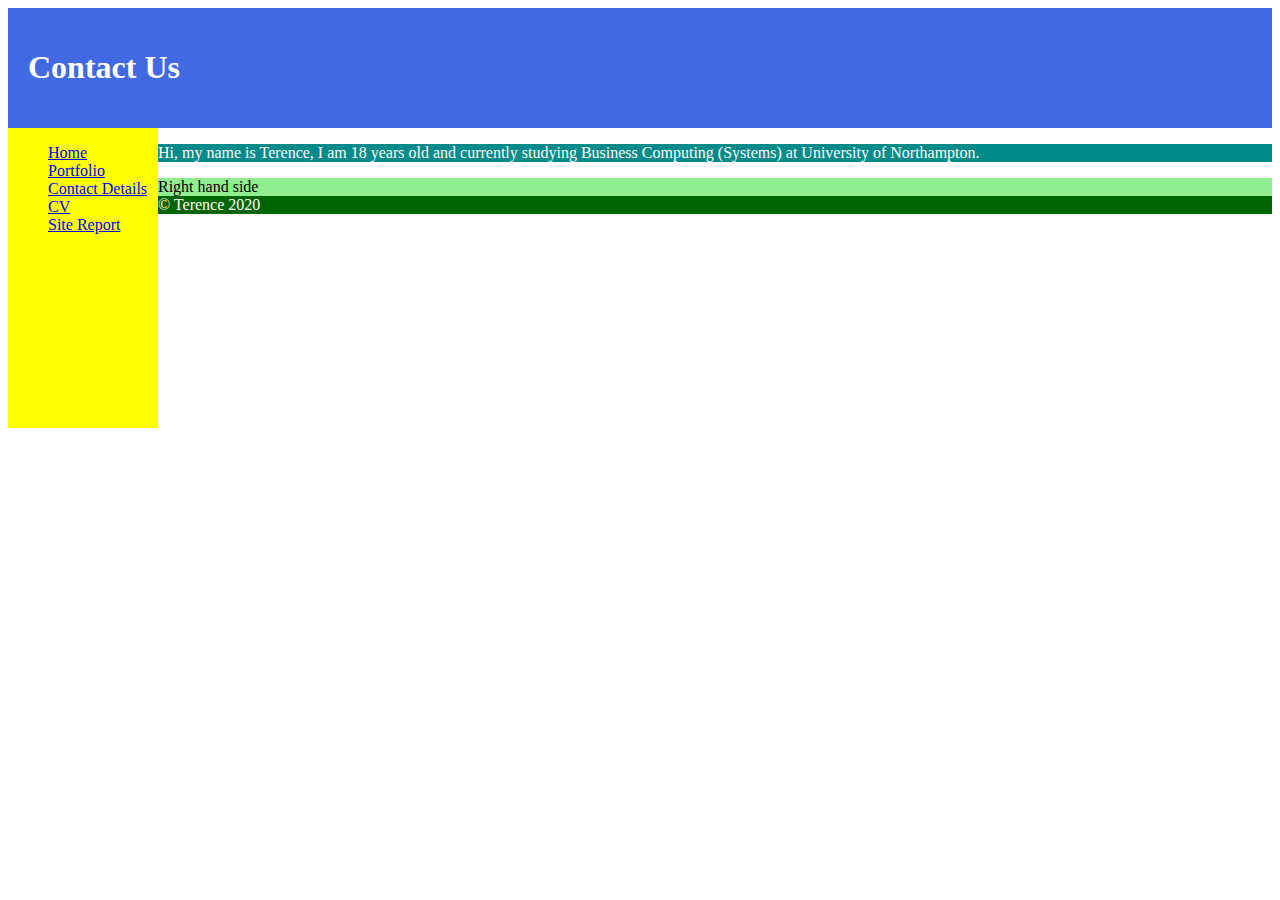
==== contact.html @ be2e9a25 "first commit" ====
<!DOCTYPE html>
<html>
<head>
    <title>Contact</title>
    <meta charset= "UTF-8" />
    <meta name="viewport" content="width=device-width, initial scale=1"/>
    <link rel="stylesheet" href="index.css" media= "screen and (min-width:1000px)"/>
    <link rel="stylesheet" href="mobile.css" media="screen and (min-width:300px) and (max-width: 999px)"/>
</head>
<body>
    <header>
    <h1 class="myclass">Contact Us</h1>
    </header>
    <nav>
        <ul>
    <li>
        <a href="index.html">Home</a>
        </li>
    <li>
        <a href="portfolio.html">Portfolio</a>
    </li>
    <li>
        <a href="contact.html">Contact Details</a>
    </li>
    <li>
        <a href="cv.html">CV</a>
    </li>
    <li>
        <a href="siteport.html">Site Report</a>
    </li>
</ul>
</nav>
<main>
    <p class="myclass">Hi, my name is Terence, I am 18 years old and currently studying Business Computing (Systems) at University of Northampton.</p>
    
</main>
<aside>
    Right hand side
</aside>
<footer>
 &copy; Terence 2020
</footer>
</body>


</html>
---- index.css ----
header{
    background-color: royalblue;
    color:white;
    padding: 20px;
}

nav{
    background-color: yellow;
    display: block;
    width: 150px;
    height: 300px;
    float: left;
  
    
}
nav ul{
    list-style-type: none;

   

}
main{
    background-color: darkcyan;
    color: white;
}

aside{
    background-color: lightgreen;
    
}
footer{
    background-color: darkgreen;
    color: white;
}

a{
    color:blue;
}
a:hover{
    color:red;
    font-weight: bold;
}
---- mobile.css ----
header{
    background-color: lightblue;
    color:white;
    padding: 20px;
}

nav{
    background-color: yellow;
    display: block;
    width: 150px;
    height: 300px;
    float: left;
}
main{
    background-color: orange;
    color: white;
}

aside{
    background-color: lightgreen;
    
}
footer{
    background-color: darkgreen;
    color: white;
}
.shownav{
    height: 0.8em;
    width: 1.25;
    display: block;
    border-top: 0.2em solid white;
    border-bottom: 0.2em solid white;
    border-radius: 0.1em;
}
.shownav:before{
    content:'';
    position: absolute;
    width: 100%;
    top: 0.3em;
    left:0px;
    border-top: 0.2em solid #fff;
}
#shownav .on{display: block;}
#shownav .off{ display: none;}
#shownav:target .on{display:none;}
#shownav:target .off{display:block;}
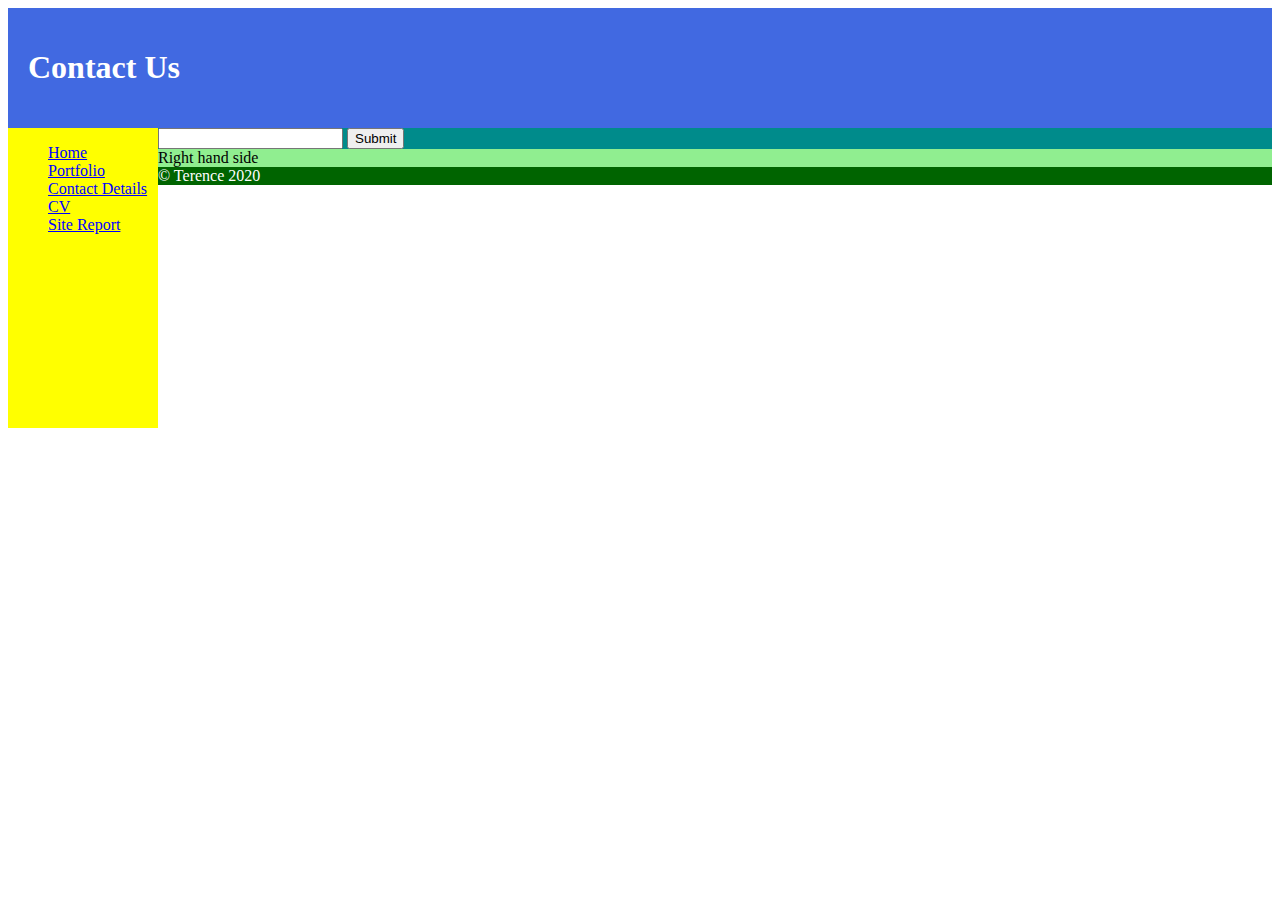
==== commit 0b84c6d1: "added form" ====
--- a/contact.html
+++ b/contact.html
@@ -31,7 +31,12 @@
 </ul>
 </nav>
 <main>
-    <p class="myclass">Hi, my name is Terence, I am 18 years old and currently studying Business Computing (Systems) at University of Northampton.</p>
+    <form action="action" method="GET">
+
+        <input type="text" name="myinput"/>
+
+        <input type="submit" value="Submit" name="submit"/>
+    </form>
     
 </main>
 <aside>
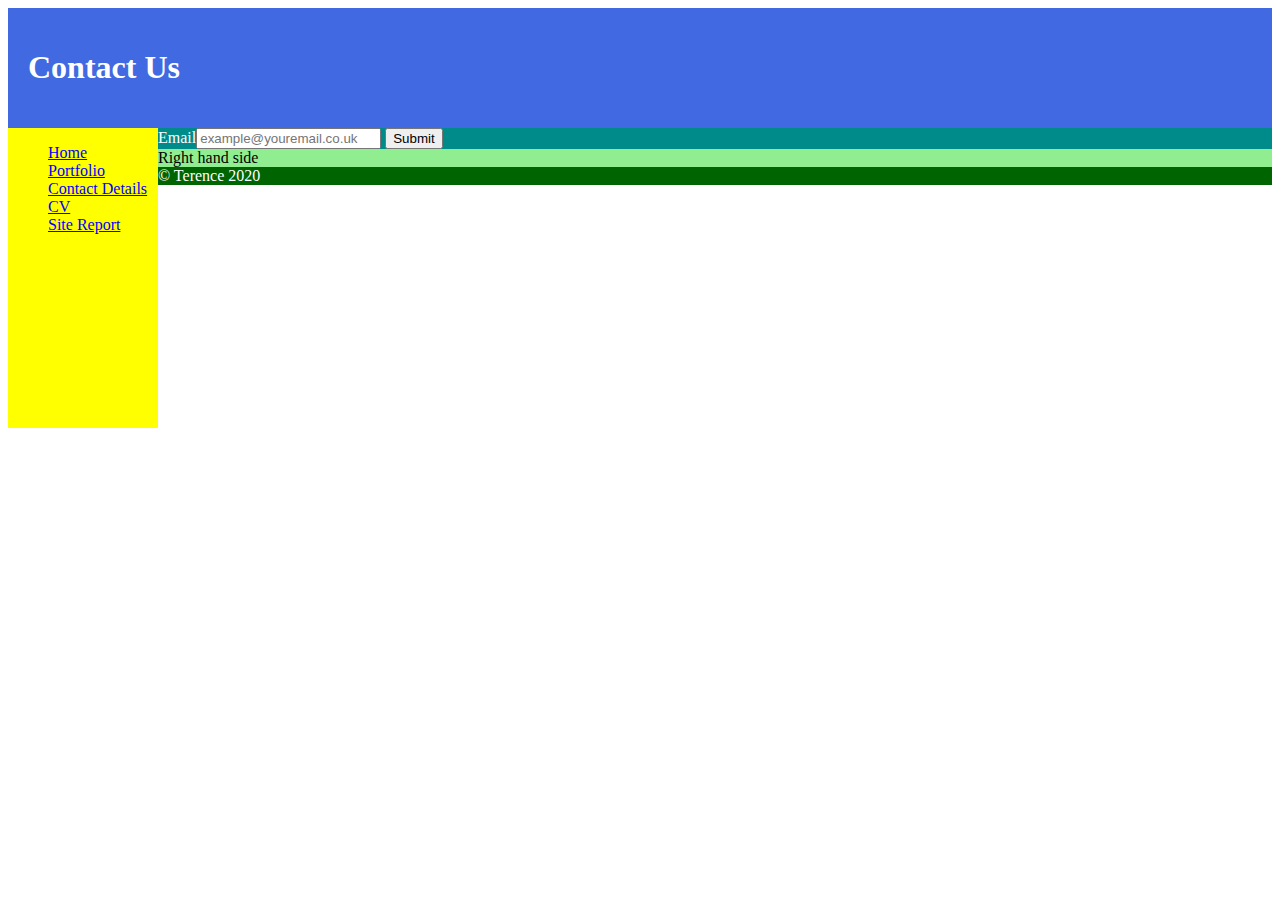
==== commit 0b6a7e2b: "added mailto" ====
--- a/contact.html
+++ b/contact.html
@@ -4,7 +4,7 @@
     <title>Contact</title>
     <meta charset= "UTF-8" />
     <meta name="viewport" content="width=device-width, initial scale=1"/>
-    <link rel="stylesheet" href="index.css" media= "screen and (min-width:1000px)"/>
+    <link rel="stylesheet" href="contact.css" media= "screen and (min-width:1000px)"/>
     <link rel="stylesheet" href="mobile.css" media="screen and (min-width:300px) and (max-width: 999px)"/>
 </head>
 <body>
@@ -31,12 +31,15 @@
 </ul>
 </nav>
 <main>
-    <form action="action" method="GET">
+    <form action="mailto:terence.gyimahbrempong20@my.northampton.ac.uk" method="POST">
 
-        <input type="text" name="myinput"/>
+        <label for="myinput">Email</label><input type="email" name="myinput" placeholder="example@youremail.co.uk"id="myinput"/>
 
+        
+    
         <input type="submit" value="Submit" name="submit"/>
     </form>
+    
     
 </main>
 <aside>
--- a/contact.css
+++ b/contact.css
@@ -0,0 +1,54 @@
+header{
+    background-color: royalblue;
+    color:white;
+    padding: 20px;
+}
+
+nav{
+    background-color: yellow;
+    display: block;
+    width: 150px;
+    height: 300px;
+    float: left;
+  
+    
+}
+nav ul{
+    list-style-type: none;
+
+   
+
+}
+main{
+    background-color: darkcyan;
+    color: white;
+}
+
+aside{
+    background-color: lightgreen;
+    
+}
+footer{
+    background-color: darkgreen;
+    color: white;
+}
+
+a{
+    color:blue;
+}
+a:hover{
+    color:red;
+    font-weight: bold;
+}
+
+form:{
+    display:grid;
+    width:400px;
+    grid-template-columns: 50% 50%;
+    align-items: center;
+    grid-gap: 0.5em;
+    
+}
+.submit{
+    grid-column:2;
+}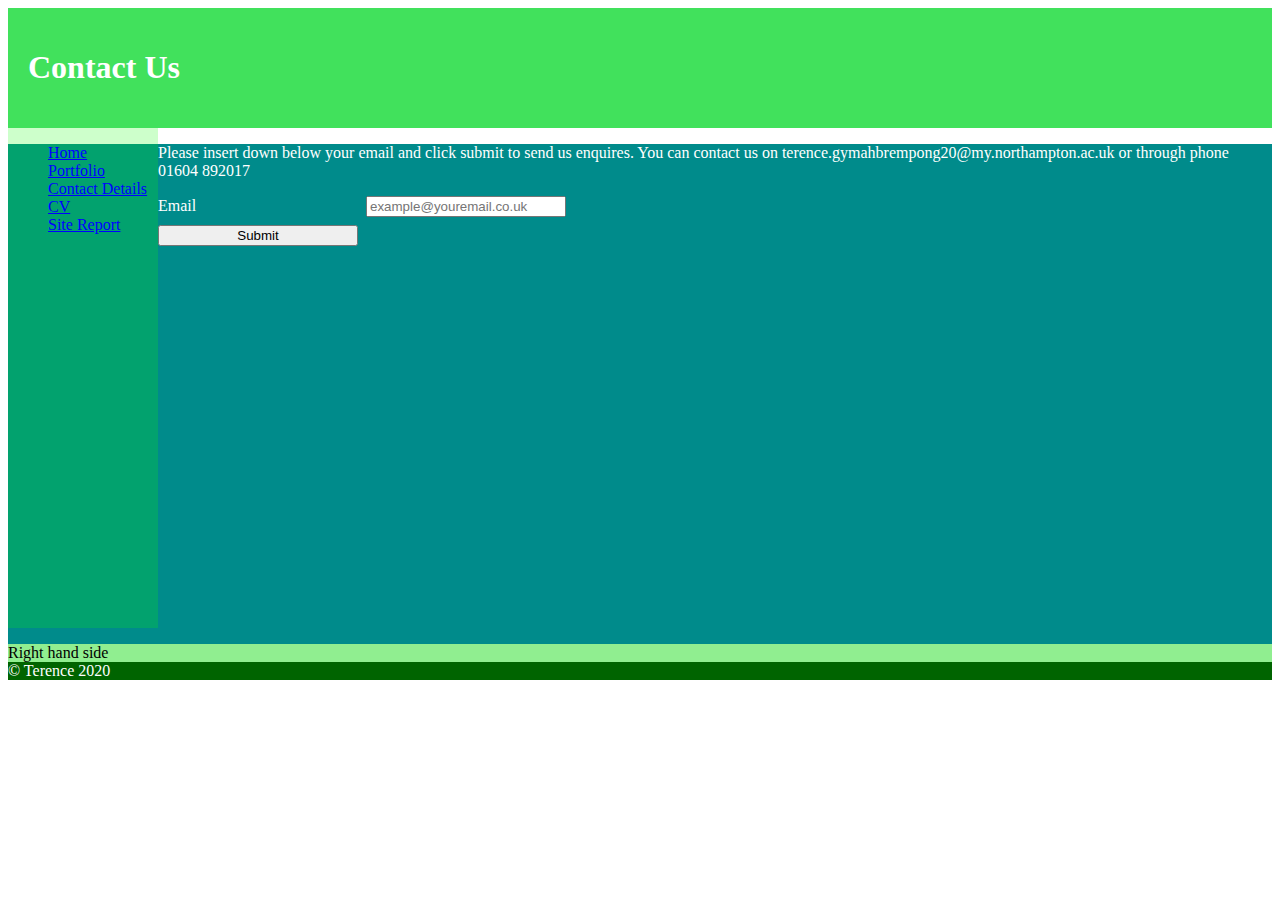
==== commit 65116d46: "took off view port and changed colours" ====
--- a/contact.html
+++ b/contact.html
@@ -4,7 +4,7 @@
     <title>Contact</title>
     <meta charset= "UTF-8" />
     <meta name="viewport" content="width=device-width, initial scale=1"/>
-    <link rel="stylesheet" href="contact.css" media= "screen and (min-width:1000px)"/>
+    <link rel="stylesheet" href="index.css" media= "screen and (min-width:1000px)"/>
     <link rel="stylesheet" href="mobile.css" media="screen and (min-width:300px) and (max-width: 999px)"/>
 </head>
 <body>
@@ -31,10 +31,11 @@
 </ul>
 </nav>
 <main>
+    <p>Please insert down below your email and click submit to send us enquires.
+    You can contact us on terence.gymahbrempong20@my.northampton.ac.uk or through phone 01604 892017  </p>
     <form action="mailto:terence.gyimahbrempong20@my.northampton.ac.uk" method="POST">
-
-        <label for="myinput">Email</label><input type="email" name="myinput" placeholder="example@youremail.co.uk"id="myinput"/>
-
+     <label for="myinput">Email</label><input type="email" name="myinput" placeholder="example@youremail.co.uk"id="myinput"/>
+        
         
     
         <input type="submit" value="Submit" name="submit"/>
--- a/index.css
+++ b/index.css
@@ -0,0 +1,61 @@
+header{
+    background-color: rgb(65, 225, 92);
+    color:white;
+    padding: 20px;
+}
+
+nav{
+    background-color: rgba(9, 255, 0, 0.205);
+    display: block;
+    width: 150px;
+    height:500px;
+    float: left;
+  
+    
+}
+nav ul{
+    list-style-type: none;
+
+   
+
+}
+main{
+    background-color: darkcyan;
+    color: white;
+    height:500px ;
+   
+}
+
+aside{
+    background-color: lightgreen;
+    
+}
+footer{
+    background-color: darkgreen;
+    color: white;
+}
+
+a{
+    color:blue;
+}
+a:hover{
+    color:red;
+    font-weight: bold;
+}
+
+form{
+    display:grid;
+    width:400px;
+    grid-template-columns: 50% 50%;
+    align-items: center;
+    grid-gap: 0.5em;
+    
+}
+.submit{
+    grid-column:2;
+}
+img{
+    display: grid;
+    width: 400px;
+    grid-template-columns: 50% 50%;
+}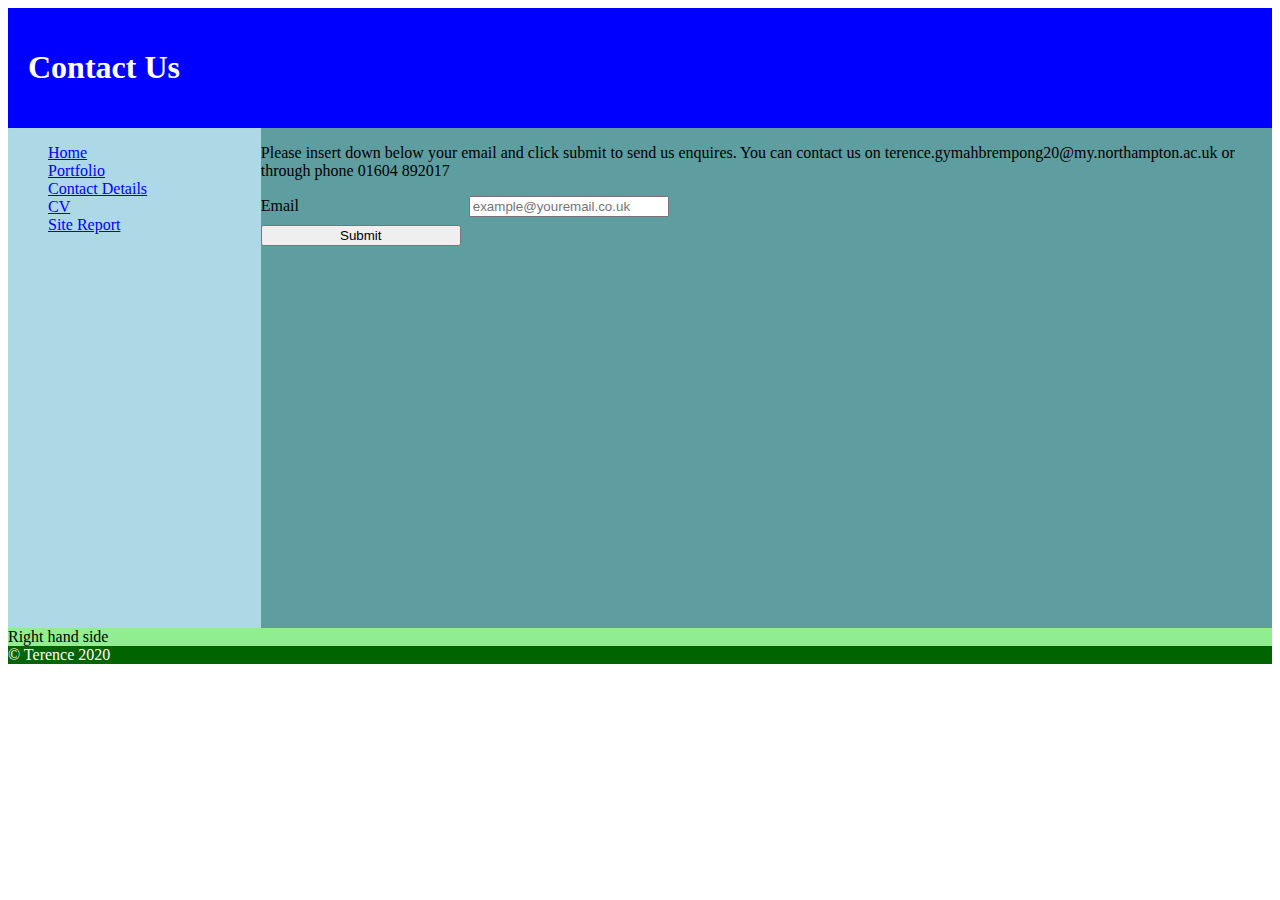
==== commit e2d9ae16: "added alt and image size" ====
--- a/contact.html
+++ b/contact.html
@@ -1,9 +1,8 @@
 <!DOCTYPE html>
-<html>
+<html lang = "en">
 <head>
     <title>Contact</title>
     <meta charset= "UTF-8" />
-    <meta name="viewport" content="width=device-width, initial scale=1"/>
     <link rel="stylesheet" href="index.css" media= "screen and (min-width:1000px)"/>
     <link rel="stylesheet" href="mobile.css" media="screen and (min-width:300px) and (max-width: 999px)"/>
 </head>
@@ -34,7 +33,7 @@
     <p>Please insert down below your email and click submit to send us enquires.
     You can contact us on terence.gymahbrempong20@my.northampton.ac.uk or through phone 01604 892017  </p>
     <form action="mailto:terence.gyimahbrempong20@my.northampton.ac.uk" method="POST">
-     <label for="myinput">Email</label><input type="email" name="myinput" placeholder="example@youremail.co.uk"id="myinput"/>
+     <label for="myinput">Email</label><input type="email" name="myinput" placeholder="example@youremail.co.uk" id ="myinput"/>
         
         
     
--- a/index.css
+++ b/index.css
@@ -1,15 +1,18 @@
 header{
-    background-color: rgb(65, 225, 92);
+    background-color: blue;
     color:white;
     padding: 20px;
+    grid-area: header;
+
 }
 
 nav{
-    background-color: rgba(9, 255, 0, 0.205);
+    background-color: lightblue;
     display: block;
-    width: 150px;
-    height:500px;
+    width: auto;
+    height:auto;
     float: left;
+    grid-area: nav;
   
     
 }
@@ -20,19 +23,21 @@
 
 }
 main{
-    background-color: darkcyan;
-    color: white;
+    background-color:cadetblue;
+    color:black;
     height:500px ;
-   
+   grid-area: main;
 }
 
 aside{
-    background-color: lightgreen;
+    background-color:lightgreen;
+    grid-area: aside;
     
 }
 footer{
     background-color: darkgreen;
     color: white;
+    grid-area: footer;
 }
 
 a{
@@ -54,8 +59,29 @@
 .submit{
     grid-column:2;
 }
-img{
+
+img {
+    border-radius: 50%;
+   
+  }
+
+  img{
+    display:inline-block;
+    width: 250px;
+    height:150px;
+    grid-template-columns: 50% 50%;
+  }
+h3{
+    color: black;
+}
+body {
     display: grid;
-    width: 400px;
-    grid-template-columns: 50% 50%;
-}+    grid-template-columns:20% 60% 20%;
+    grid-template-rows:auto;
+    grid-template-areas:"header header header"
+    "nav main main"
+    "aside aside aside"
+    "footer footer footer";
+}
+
+
--- a/mobile.css
+++ b/mobile.css
@@ -1,46 +1,66 @@
 header{
-    background-color: lightblue;
-    color:white;
+    background-color: blue;
+    color:black;
     padding: 20px;
+    grid-area: header;
 }
 
 nav{
-    background-color: yellow;
+    background-color:lightblue;
     display: block;
-    width: 150px;
-    height: 300px;
+    width: 200px;
+    height: 1000px;
     float: left;
+    grid-area: nav;
+}
+nav ul{
+    list-style-type: none;
+}
+a{
+    color:blue;
+}
+a:hover{
+    color:red;
+    font-weight: bold;
 }
 main{
-    background-color: orange;
-    color: white;
+    background-color:cadetblue;
+    display: block;
+    color: black;
+    padding: 0%;
+    margin: 0%;
+    grid-area:main;
 }
 
 aside{
     background-color: lightgreen;
+    grid-area: aside;
     
 }
 footer{
     background-color: darkgreen;
     color: white;
+    grid-area: footer;
 }
-.shownav{
-    height: 0.8em;
-    width: 1.25;
-    display: block;
-    border-top: 0.2em solid white;
-    border-bottom: 0.2em solid white;
-    border-radius: 0.1em;
+
+
+
+img{
+    display: grid;
+    display: inline;
+    width: 400px;
+    grid-template-columns: 50% 50%;
+    grid-template-rows: auto;
 }
-.shownav:before{
-    content:'';
-    position: absolute;
-    width: 100%;
-    top: 0.3em;
-    left:0px;
-    border-top: 0.2em solid #fff;
-}
-#shownav .on{display: block;}
-#shownav .off{ display: none;}
-#shownav:target .on{display:none;}
-#shownav:target .off{display:block;}+img {
+    border-radius: 50%;
+  }
+  body {
+    display: grid;
+    grid-template-columns:20% 60% 20%;
+    grid-template-rows:auto;
+    grid-template-areas:"header header header"
+    "nav main aside"
+    
+    "footer footer footer";
+}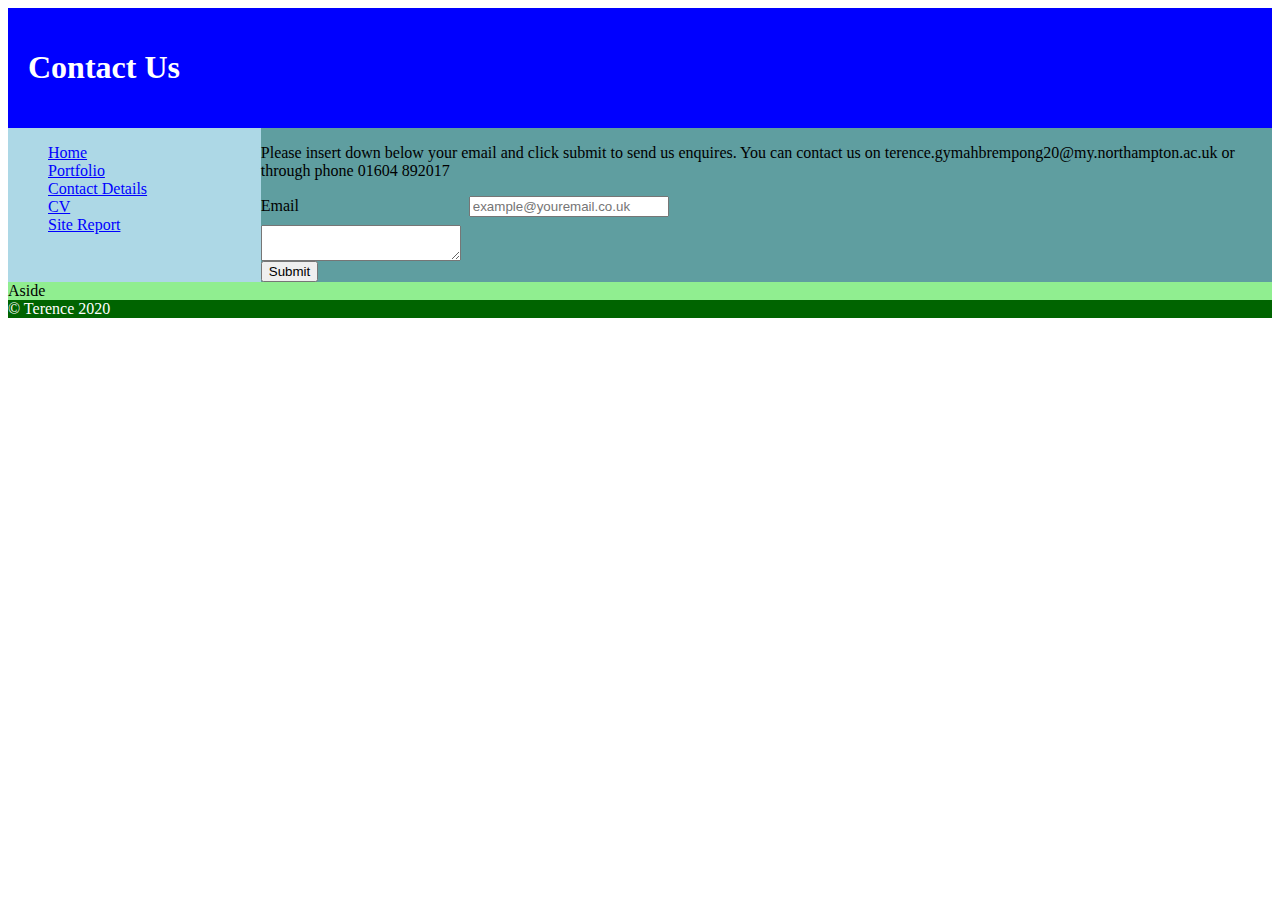
==== commit e2956b66: "inserted new images and updated index page" ====
--- a/contact.html
+++ b/contact.html
@@ -34,16 +34,21 @@
     You can contact us on terence.gymahbrempong20@my.northampton.ac.uk or through phone 01604 892017  </p>
     <form action="mailto:terence.gyimahbrempong20@my.northampton.ac.uk" method="POST">
      <label for="myinput">Email</label><input type="email" name="myinput" placeholder="example@youremail.co.uk" id ="myinput"/>
-        
+     <form action="action"method="POST">
+          <textarea name="mytextarea">
+        </textarea>
+     </form>   
+    
         
     
         <input type="submit" value="Submit" name="submit"/>
+
     </form>
     
     
 </main>
 <aside>
-    Right hand side
+Aside
 </aside>
 <footer>
  &copy; Terence 2020
--- a/index.css
+++ b/index.css
@@ -25,7 +25,7 @@
 main{
     background-color:cadetblue;
     color:black;
-    height:500px ;
+    height:auto ;
    grid-area: main;
 }
 
@@ -60,17 +60,18 @@
     grid-column:2;
 }
 
-img {
-    border-radius: 50%;
+
    
-  }
-
+  
   img{
-    display:inline-block;
-    width: 250px;
-    height:150px;
+    display: grid;
+    display: inline;
+    width: 450px;
+    height:200px;
     grid-template-columns: 50% 50%;
-  }
+    grid-template-rows: auto;
+}
+  
 h3{
     color: black;
 }
--- a/mobile.css
+++ b/mobile.css
@@ -9,7 +9,7 @@
     background-color:lightblue;
     display: block;
     width: 200px;
-    height: 1000px;
+    height: auto;
     float: left;
     grid-area: nav;
 }
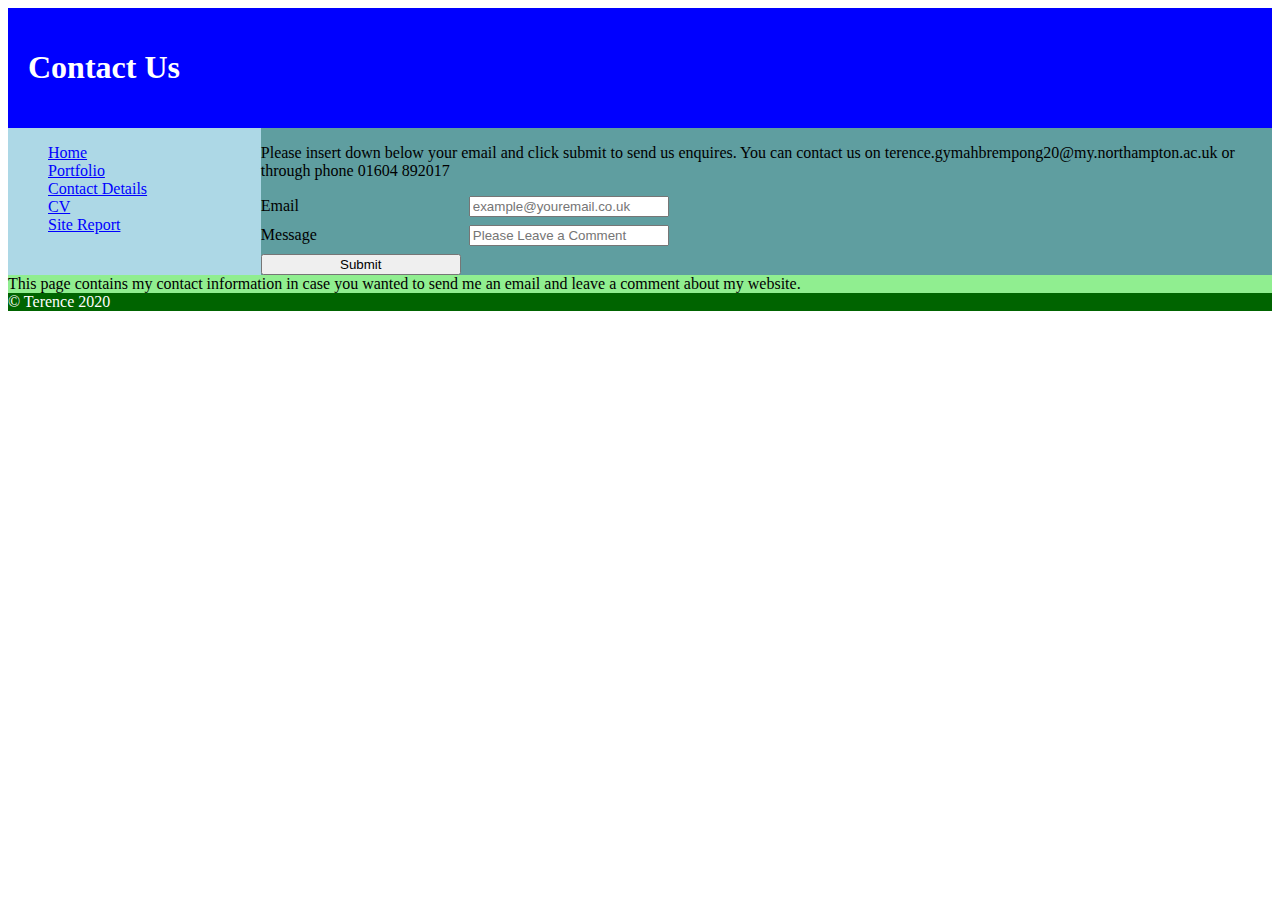
==== commit 67d7c59e: "updated aside bar" ====
--- a/contact.html
+++ b/contact.html
@@ -34,12 +34,8 @@
     You can contact us on terence.gymahbrempong20@my.northampton.ac.uk or through phone 01604 892017  </p>
     <form action="mailto:terence.gyimahbrempong20@my.northampton.ac.uk" method="POST">
      <label for="myinput">Email</label><input type="email" name="myinput" placeholder="example@youremail.co.uk" id ="myinput"/>
-     <form action="action"method="POST">
-          <textarea name="mytextarea">
-        </textarea>
-     </form>   
-    
-        
+     <label for="myinput1">Message</label><input type="text" name="myinput1" placeholder="Please Leave a Comment" id ="myinput1"/>
+     
     
         <input type="submit" value="Submit" name="submit"/>
 
@@ -48,7 +44,7 @@
     
 </main>
 <aside>
-Aside
+This page contains my contact information in case you wanted to send me an email and leave a comment about my website.
 </aside>
 <footer>
  &copy; Terence 2020
--- a/mobile.css
+++ b/mobile.css
@@ -34,6 +34,7 @@
 
 aside{
     background-color: lightgreen;
+    display: block;
     grid-area: aside;
     
 }
@@ -43,6 +44,14 @@
     grid-area: footer;
 }
 
+form{
+    display:grid;
+    width:400px;
+    grid-template-columns: 50% 50%;
+    align-items: center;
+    grid-gap: 0.5em;
+    
+}
 
 
 img{
